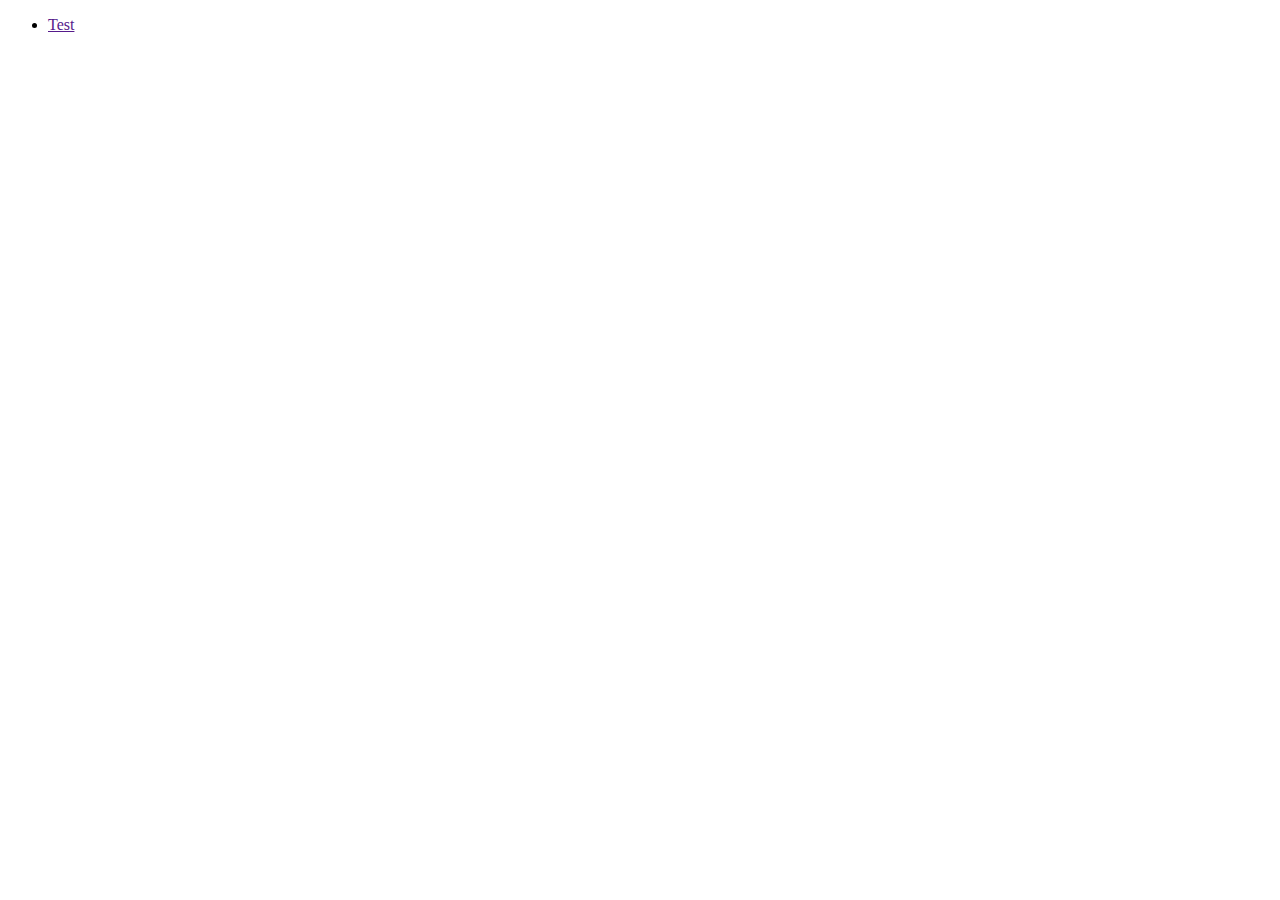
==== index.html @ b8d5491c "Add index.html to main folder" ====
<!DOCTYPE html>
<html lang="en">
<head>
  <meta charset="UTF-8">
  <meta name="viewport" content="width=device-width, initial-scale=1.0">
  <meta http-equiv="X-UA-Compatible" content="ie=edge">
  <title>Document</title>
</head>
<body>
  <ul>
    <li><a href="">Test</a></li>
  </ul>
</body>
</html>
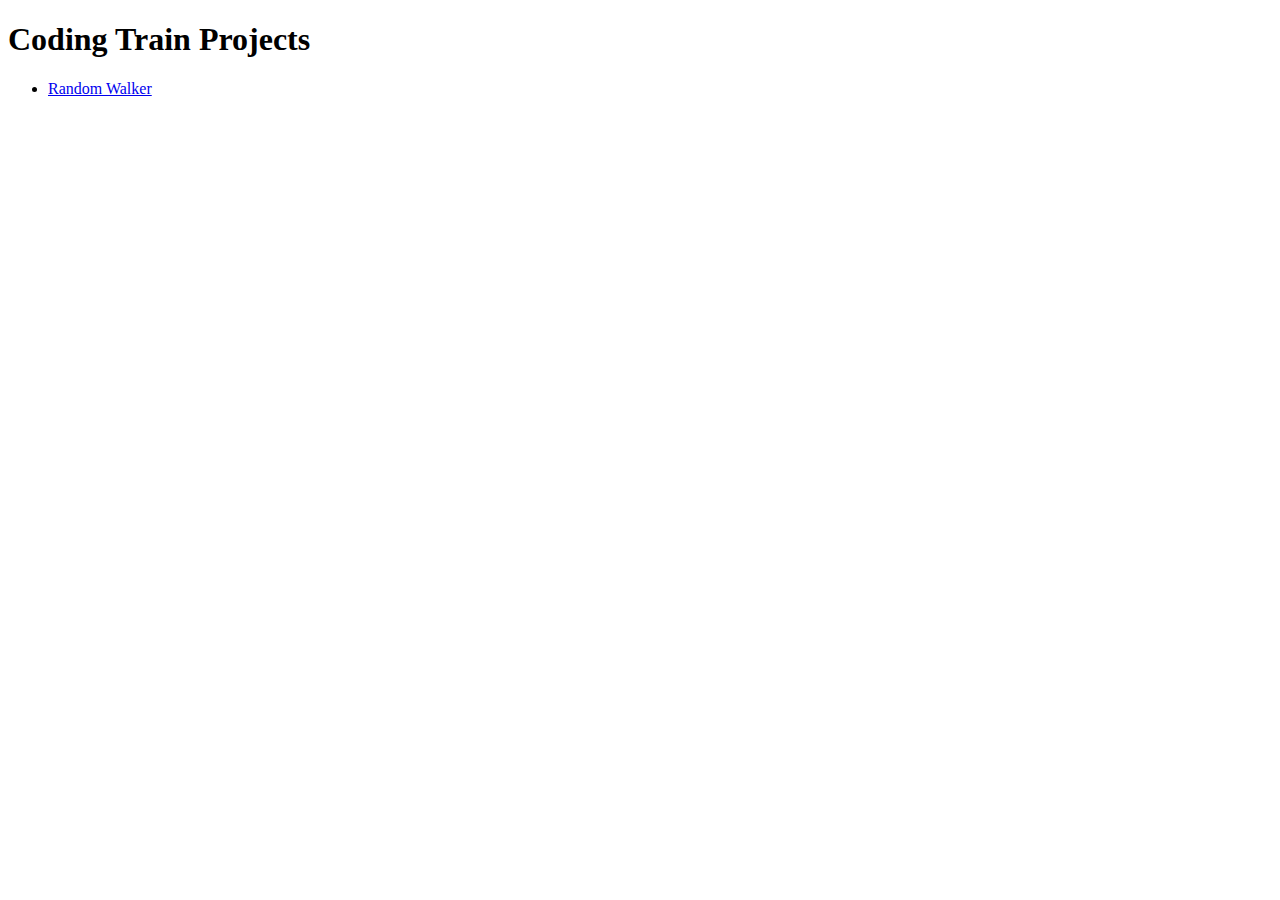
==== commit f59f7503: "organization" ====
--- a/index.html
+++ b/index.html
@@ -4,11 +4,15 @@
   <meta charset="UTF-8">
   <meta name="viewport" content="width=device-width, initial-scale=1.0">
   <meta http-equiv="X-UA-Compatible" content="ie=edge">
-  <title>Document</title>
+  <link href="https://fonts.googleapis.com/css?family=Open+Sans" rel="stylesheet">
+  <link rel="stylesheet" href="styles.css">
+  
+  <title>Project List</title>
 </head>
 <body>
+  <h1>Coding Train Projects</h1>
   <ul>
-    <li><a href="">Test</a></li>
+    <li><a href="./random_walker/index.html">Random Walker</a></li>
   </ul>
 </body>
 </html>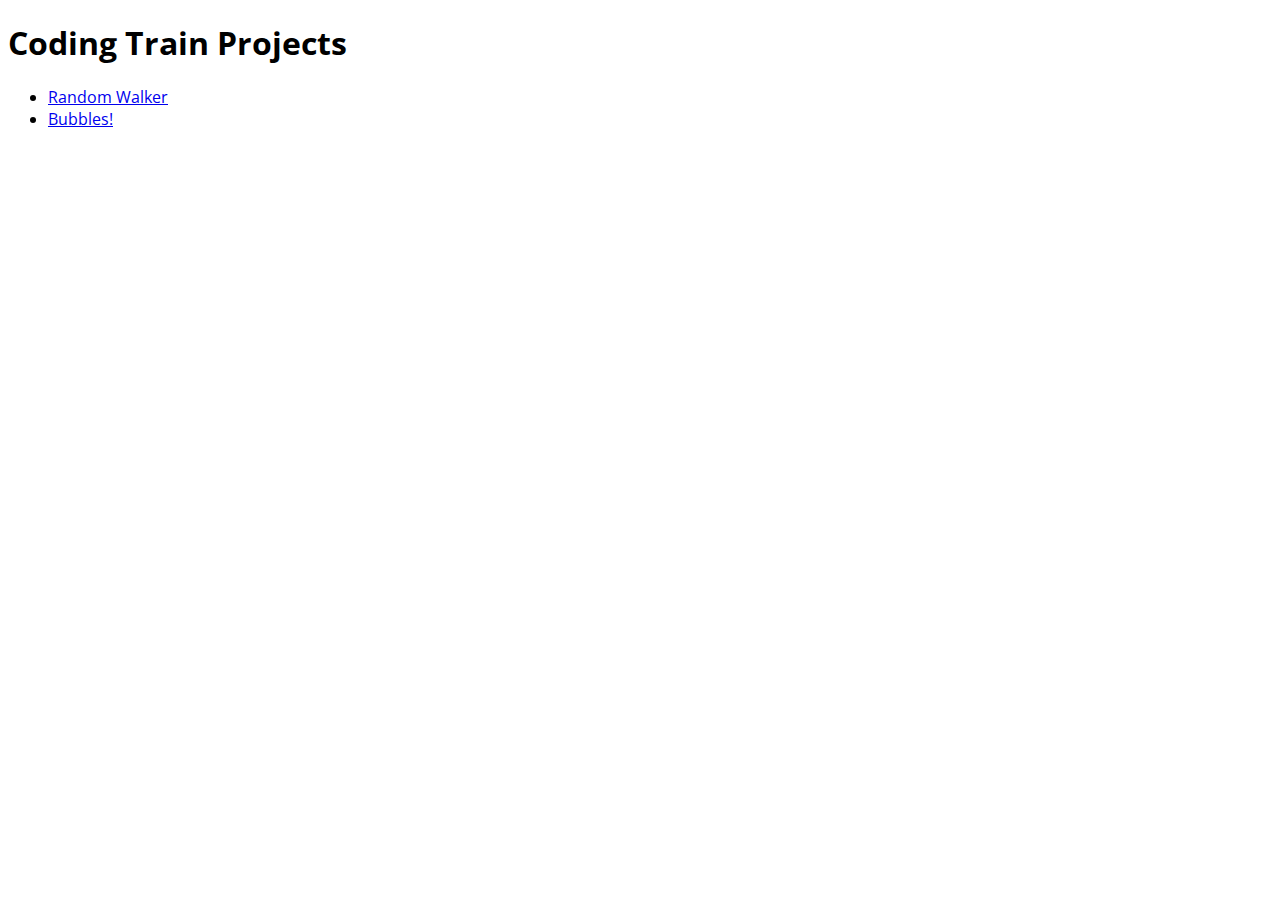
==== commit b9dc63bf: "updated table of contents" ====
--- a/index.html
+++ b/index.html
@@ -13,6 +13,7 @@
   <h1>Coding Train Projects</h1>
   <ul>
     <li><a href="./random_walker/index.html">Random Walker</a></li>
+    <li><a href="./bubbles/index.html">Bubbles!</a></li>
   </ul>
 </body>
 </html>--- a/styles.css
+++ b/styles.css
@@ -0,0 +1,3 @@
+body {
+  font-family: 'Open Sans', sans-serif;
+}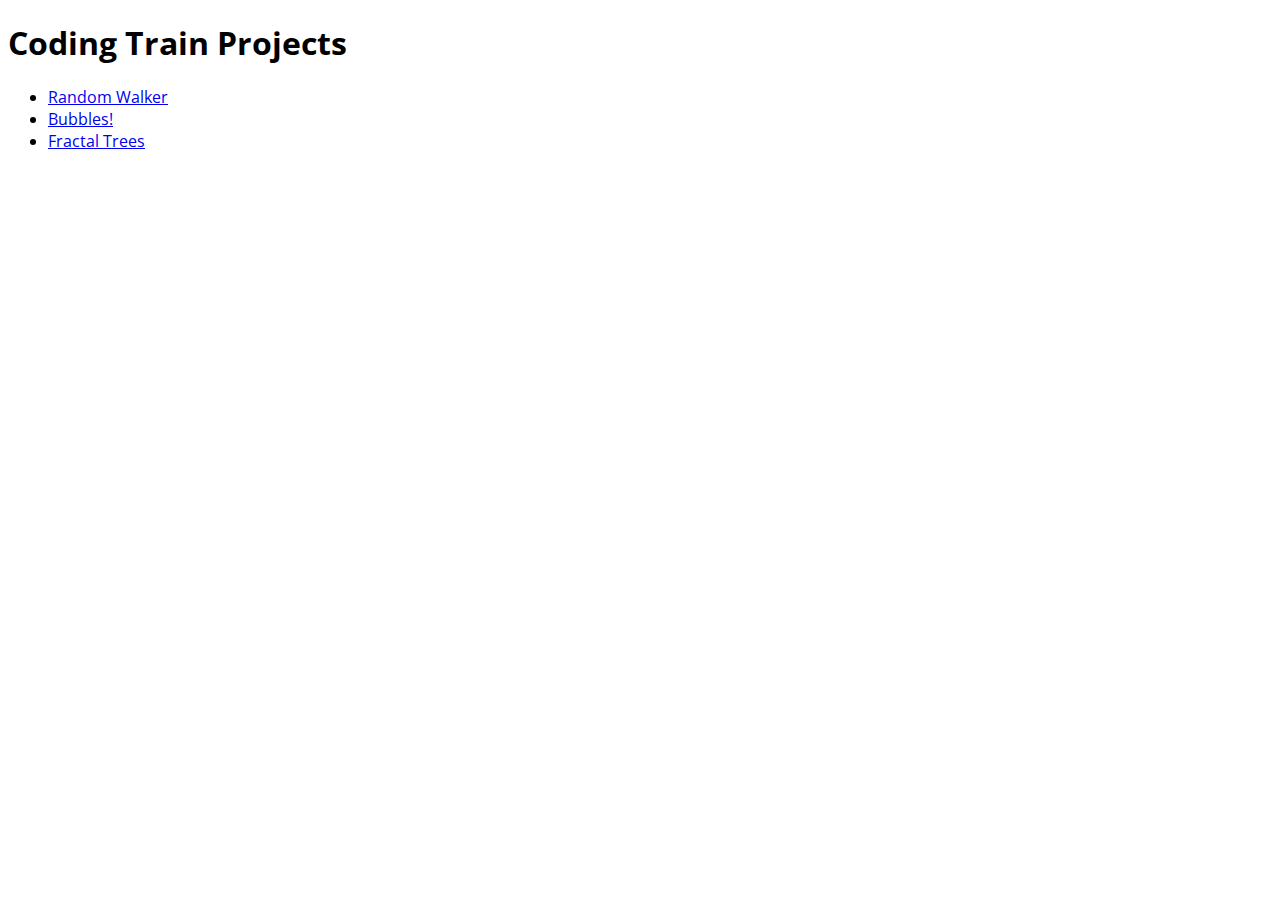
==== commit 6bb16560: "updated readme" ====
--- a/index.html
+++ b/index.html
@@ -14,6 +14,7 @@
   <ul>
     <li><a href="./random_walker/index.html">Random Walker</a></li>
     <li><a href="./bubbles/index.html">Bubbles!</a></li>
+    <li><a href="./fractal_tree/index.html">Fractal Trees</a></li>
   </ul>
 </body>
 </html>